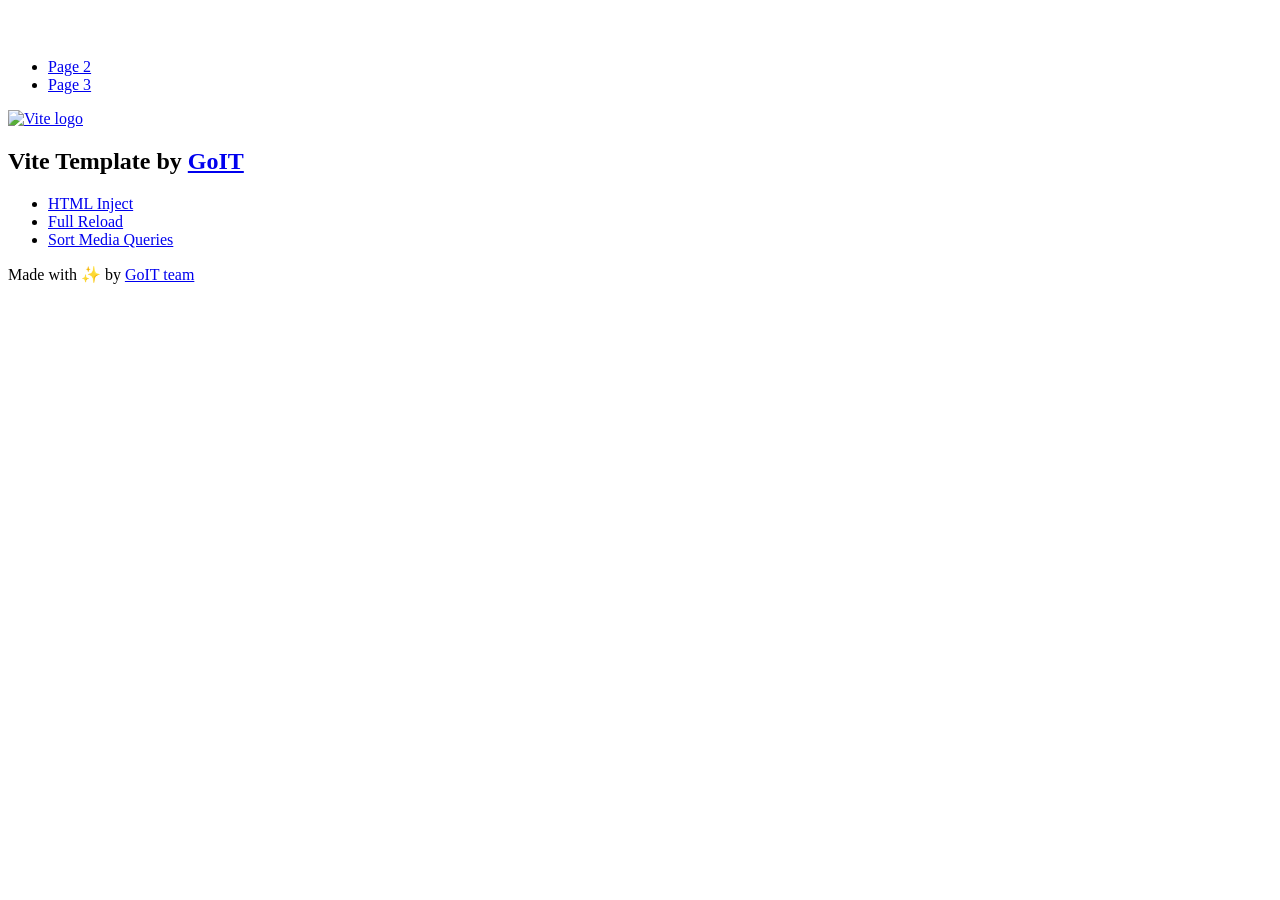
==== index.html @ 714bde42 "Deploying to gh-pages from @ Nazar747/goit-js-hw-12@de03931637afa1e9162a2f1d1d24c2a5f2b088d5 🚀" ====
<!DOCTYPE html>
<html lang="en">
  <head>
    <meta charset="UTF-8" />
    <link rel="icon" type="image/svg+xml" href="/vanilla-app-template/favicon.svg" />
    <meta name="viewport" content="width=device-width, initial-scale=1.0" />
    <title>Vanilla App Template</title>
    <script type="module" crossorigin src="/vanilla-app-template/index.js"></script>
    <link rel="stylesheet" crossorigin href="/vanilla-app-template/assets/styles-DvPDDfy5.css">
  </head>
  <body>
    <header class="header">
  <div class="container">
    <nav class="nav">
      <a class="nav-logo" href="./index.html" aria-label="Site logo">
        <svg class="nav-logo-icon" width="100" height="30">
          <use href="/vanilla-app-template/assets/sprite-E8vg0sBb.svg#logo"></use>
        </svg>
      </a>
      <ul class="nav-list">
        <li class="nav-item">
          <a class="nav-link {=$highlight-act}" href="./page-2.html">Page 2</a>
        </li>
        <li class="nav-item">
          <a class="nav-link {=$highlight-curr}" href="./page-3.html">Page 3</a>
        </li>
      </ul>
    </nav>
  </div>
</header>


    <main>
      <!-- Loads the specified .html file -->
      <section class="vite-promo">
  <div class="container">
    <div class="vite-promo-thumb">
      <a
        class="vite-promo-link"
        href="https://vitejs.dev/"
        target="_blank"
        rel="noopener noreferrer"
        aria-label="Link to Vite official website"
        title="Vite.js  build tool"
      >
        <!-- Path to images as from index.html file -->
        <img
          class="pic"
          src="/vanilla-app-template/assets/vite-logo-9o_aqrTe.png"
          alt="Vite logo"
          width="640"
          height="640"
        />
      </a>
    </div>
    <h1 class="main-title">
      <span class="main-title-gradient">Vite</span>
      Template by
      <a
        class="main-title-link"
        href="https://github.com/goitacademy/vanilla-app-template"
        target="_blank"
        rel="noopener noreferrer"
      >
        GoIT
      </a>
    </h1>
  </div>
</section>

      <article class="badges">
  <div class="container">
    <ul class="badges-list">
      <li class="badges-item">
        <a
          class="badges-link"
          href="https://www.npmjs.com/package/vite-plugin-html-inject"
          target="_blank"
          rel="noopener noreferrer"
        >
          HTML Inject
        </a>
      </li>
      <li class="badges-item">
        <a
          class="badges-link"
          href="https://www.npmjs.com/package/vite-plugin-full-reload"
          target="_blank"
          rel="noopener noreferrer"
        >
          Full Reload
        </a>
      </li>
      <li class="badges-item">
        <a
          class="badges-link"
          href="https://www.npmjs.com/package/postcss-sort-media-queries"
          target="_blank"
          rel="noopener noreferrer"
        >
          Sort Media Queries
        </a>
      </li>
    </ul>
  </div>
</article>

    </main>

    <footer class="footer">
  <div class="container">
    <p class="footer-desc">
      Made with ✨ by
      <a
        class="footer-link"
        href="https://goit.global/ua/"
        target="_blank"
        rel="noopener noreferrer"
      >
        GoIT team
      </a>
    </p>
  </div>
</footer>


  </body>
</html>
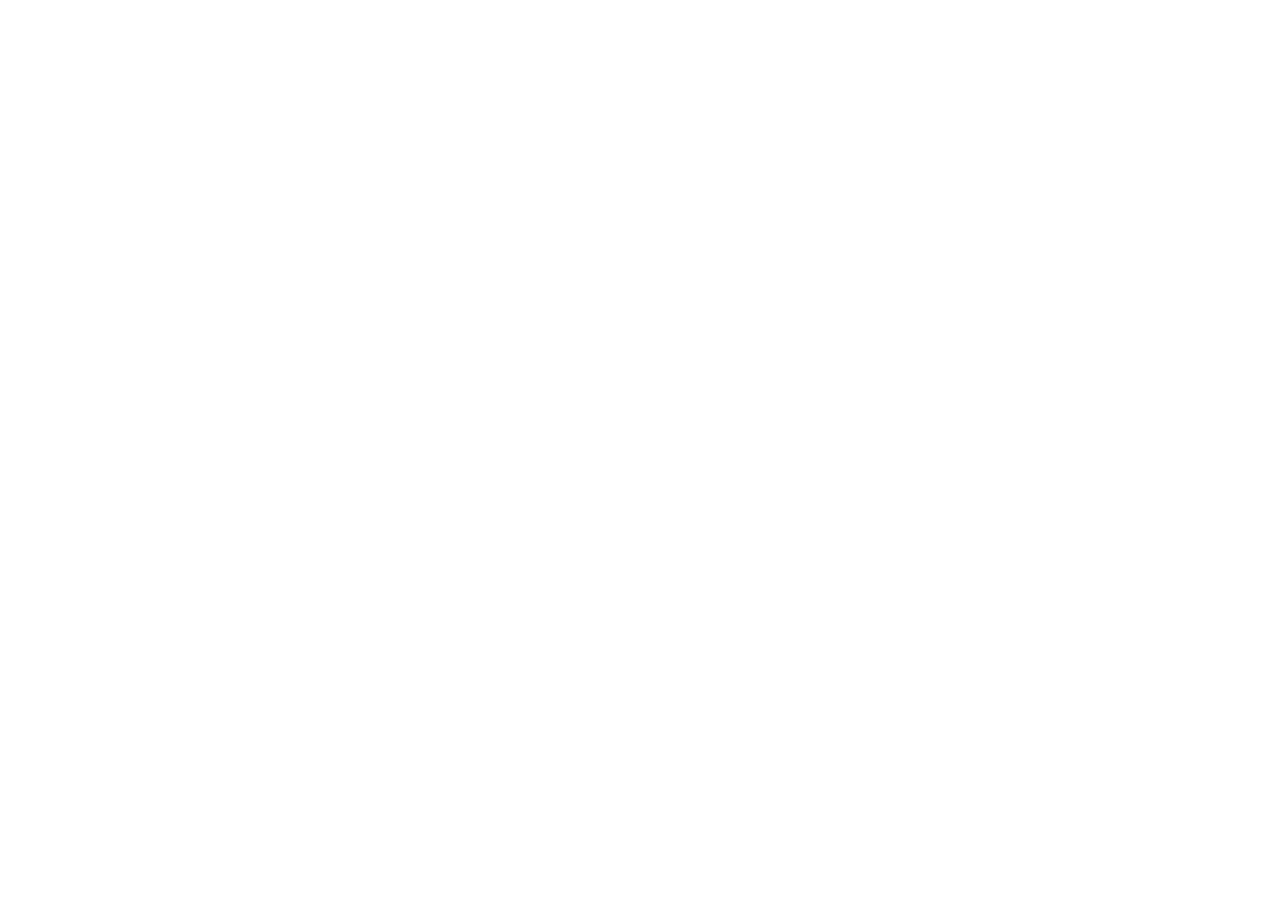
==== commit 45826ec6: "Deploying to gh-pages from @ Nazar747/goit-js-hw-12@b1fbe0c918ed31ecfc270b060f2ba4e296b6671d 🚀" ====
--- a/index.html
+++ b/index.html
@@ -1,128 +1,17 @@
 <!DOCTYPE html>
 <html lang="en">
-  <head>
-    <meta charset="UTF-8" />
-    <link rel="icon" type="image/svg+xml" href="/vanilla-app-template/favicon.svg" />
-    <meta name="viewport" content="width=device-width, initial-scale=1.0" />
-    <title>Vanilla App Template</title>
-    <script type="module" crossorigin src="/vanilla-app-template/index.js"></script>
-    <link rel="stylesheet" crossorigin href="/vanilla-app-template/assets/styles-DvPDDfy5.css">
-  </head>
-  <body>
-    <header class="header">
-  <div class="container">
-    <nav class="nav">
-      <a class="nav-logo" href="./index.html" aria-label="Site logo">
-        <svg class="nav-logo-icon" width="100" height="30">
-          <use href="/vanilla-app-template/assets/sprite-E8vg0sBb.svg#logo"></use>
-        </svg>
-      </a>
-      <ul class="nav-list">
-        <li class="nav-item">
-          <a class="nav-link {=$highlight-act}" href="./page-2.html">Page 2</a>
-        </li>
-        <li class="nav-item">
-          <a class="nav-link {=$highlight-curr}" href="./page-3.html">Page 3</a>
-        </li>
-      </ul>
-    </nav>
-  </div>
-</header>
 
+<head>
+  <meta charset="UTF-8" />
+  <link rel="icon" type="image/svg+xml" href="/favicon.svg" />
+  <meta name="viewport" content="width=device-width, initial-scale=1.0" />
+  <title>Vanilla App Template</title>
+  <script type="module" crossorigin src="/goit-js-hw-12/index.js"></script>
+  <link rel="stylesheet" crossorigin href="/goit-js-hw-12/assets/index-DvPDDfy5.css">
+</head>
 
-    <main>
-      <!-- Loads the specified .html file -->
-      <section class="vite-promo">
-  <div class="container">
-    <div class="vite-promo-thumb">
-      <a
-        class="vite-promo-link"
-        href="https://vitejs.dev/"
-        target="_blank"
-        rel="noopener noreferrer"
-        aria-label="Link to Vite official website"
-        title="Vite.js  build tool"
-      >
-        <!-- Path to images as from index.html file -->
-        <img
-          class="pic"
-          src="/vanilla-app-template/assets/vite-logo-9o_aqrTe.png"
-          alt="Vite logo"
-          width="640"
-          height="640"
-        />
-      </a>
-    </div>
-    <h1 class="main-title">
-      <span class="main-title-gradient">Vite</span>
-      Template by
-      <a
-        class="main-title-link"
-        href="https://github.com/goitacademy/vanilla-app-template"
-        target="_blank"
-        rel="noopener noreferrer"
-      >
-        GoIT
-      </a>
-    </h1>
-  </div>
-</section>
+<body>
 
-      <article class="badges">
-  <div class="container">
-    <ul class="badges-list">
-      <li class="badges-item">
-        <a
-          class="badges-link"
-          href="https://www.npmjs.com/package/vite-plugin-html-inject"
-          target="_blank"
-          rel="noopener noreferrer"
-        >
-          HTML Inject
-        </a>
-      </li>
-      <li class="badges-item">
-        <a
-          class="badges-link"
-          href="https://www.npmjs.com/package/vite-plugin-full-reload"
-          target="_blank"
-          rel="noopener noreferrer"
-        >
-          Full Reload
-        </a>
-      </li>
-      <li class="badges-item">
-        <a
-          class="badges-link"
-          href="https://www.npmjs.com/package/postcss-sort-media-queries"
-          target="_blank"
-          rel="noopener noreferrer"
-        >
-          Sort Media Queries
-        </a>
-      </li>
-    </ul>
-  </div>
-</article>
+</body>
 
-    </main>
-
-    <footer class="footer">
-  <div class="container">
-    <p class="footer-desc">
-      Made with ✨ by
-      <a
-        class="footer-link"
-        href="https://goit.global/ua/"
-        target="_blank"
-        rel="noopener noreferrer"
-      >
-        GoIT team
-      </a>
-    </p>
-  </div>
-</footer>
-
-
-  </body>
-</html>
+</html>
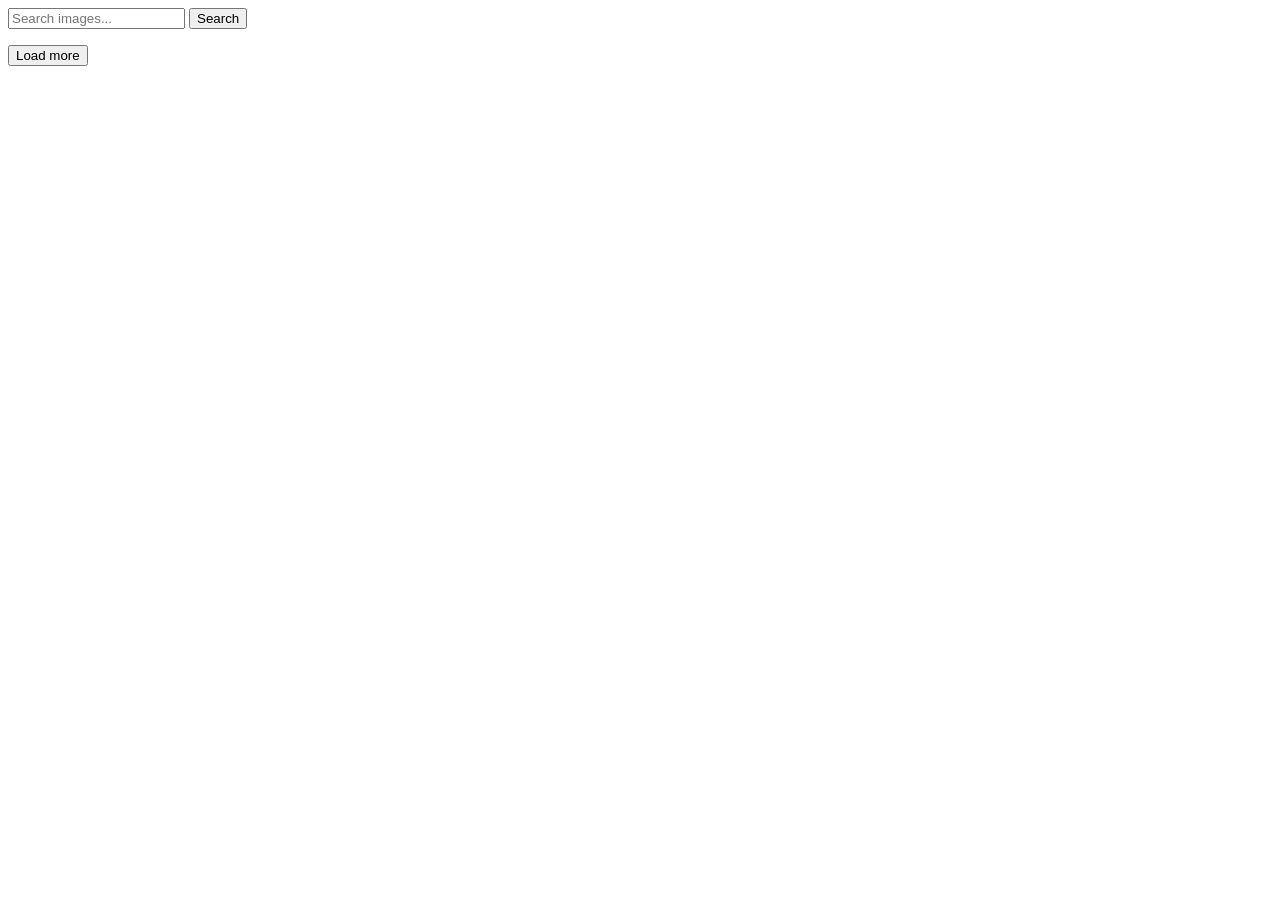
==== commit cee7bdc8: "Deploying to gh-pages from @ Nazar747/goit-js-hw-12@7f91c66df426086bd50b89fdeca32d1959bc0a51 🚀" ====
--- a/index.html
+++ b/index.html
@@ -7,10 +7,26 @@
   <meta name="viewport" content="width=device-width, initial-scale=1.0" />
   <title>Vanilla App Template</title>
   <script type="module" crossorigin src="/goit-js-hw-12/index.js"></script>
-  <link rel="stylesheet" crossorigin href="/goit-js-hw-12/assets/index-DvPDDfy5.css">
+  <link rel="modulepreload" crossorigin href="/goit-js-hw-12/assets/vendor-C1DvvBV_.js">
+  <link rel="stylesheet" crossorigin href="/goit-js-hw-12/assets/vendor-DumFYO8Z.css">
+  <link rel="stylesheet" crossorigin href="/goit-js-hw-12/assets/index-BhYXo4Zb.css">
 </head>
 
 <body>
+  <div class="container">
+    <form class="form">
+      <label>
+        <input type="text" name="search-text" placeholder="Search images..." required>
+      </label>
+      <button type="submit">Search</button>
+    </form>
+  </div>
+
+  <ul class="gallery"></ul>
+
+  <span class="loader hidden"></span>
+
+  <button class="load-more hidden">Load more</button>
 
 </body>
 
